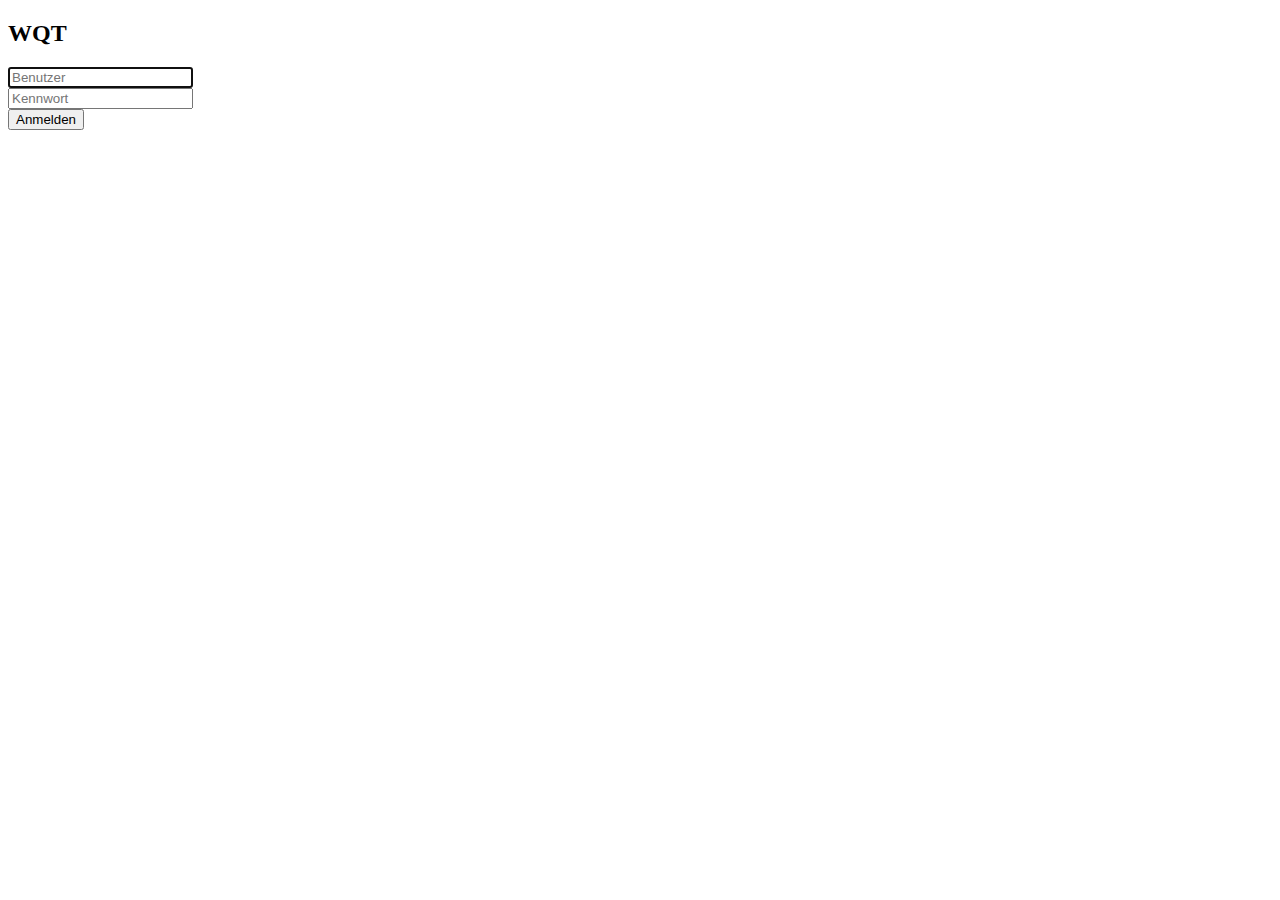
==== src/main/webapp/login.html @ 3cb64720 "Init" ====
<!doctype html>
<html lang="en" ng-app="wqtLoginApp" ng-controller="wqtLoginController">
<!-- loginPageMarker -->
<head>
<meta charset="utf-8">
<meta http-equiv="X-UA-Compatible" content="IE=edge">
<meta name="viewport" content="width=device-width, initial-scale=1">
<meta name="description" content="">
<meta name="author" content="">
<meta name="unauthorized" content="true">
<title>Anmeldung</title>
<!-- JQuery -->
<script src="webjars/jquery/2.2.4/jquery.min.js"></script>
<!-- Bootstrap -->
<link href="webjars/bootstrap/3.3.6/css/bootstrap.css" rel="stylesheet">
<script src="webjars/bootstrap/3.3.6/js/bootstrap.min.js"></script>
<!-- Angular -->
<script src="webjars/angularjs/1.4.7/angular.min.js"></script>
<!-- Controller -->
<script src="js/loginController.js"></script>
</head>
<body>
	<div class="container">
		<div class="row">
			<div class="col-md-4 col-md-offset-4 well">
				<h2 id="h2-login">WQT</h2>
				<form role="form" method="POST" action="j_spring_security_check" name="loginForm">
					<div class="form-group">
						<input type="text" class="form-control" placeholder="Benutzer" name="j_username" ng-model="user" required autofocus>
					</div>
					<div class="form-group">
						<input type="password" class="form-control" placeholder="Kennwort" name="j_password" ng-model="password" required>
					</div>
					<button id="button-login-login" class="btn btn-default" type="submit" ng-disabled="loginForm.$invalid">Anmelden</button>
				</form>
			</div>
		</div>
	</div>
</body>
</html>
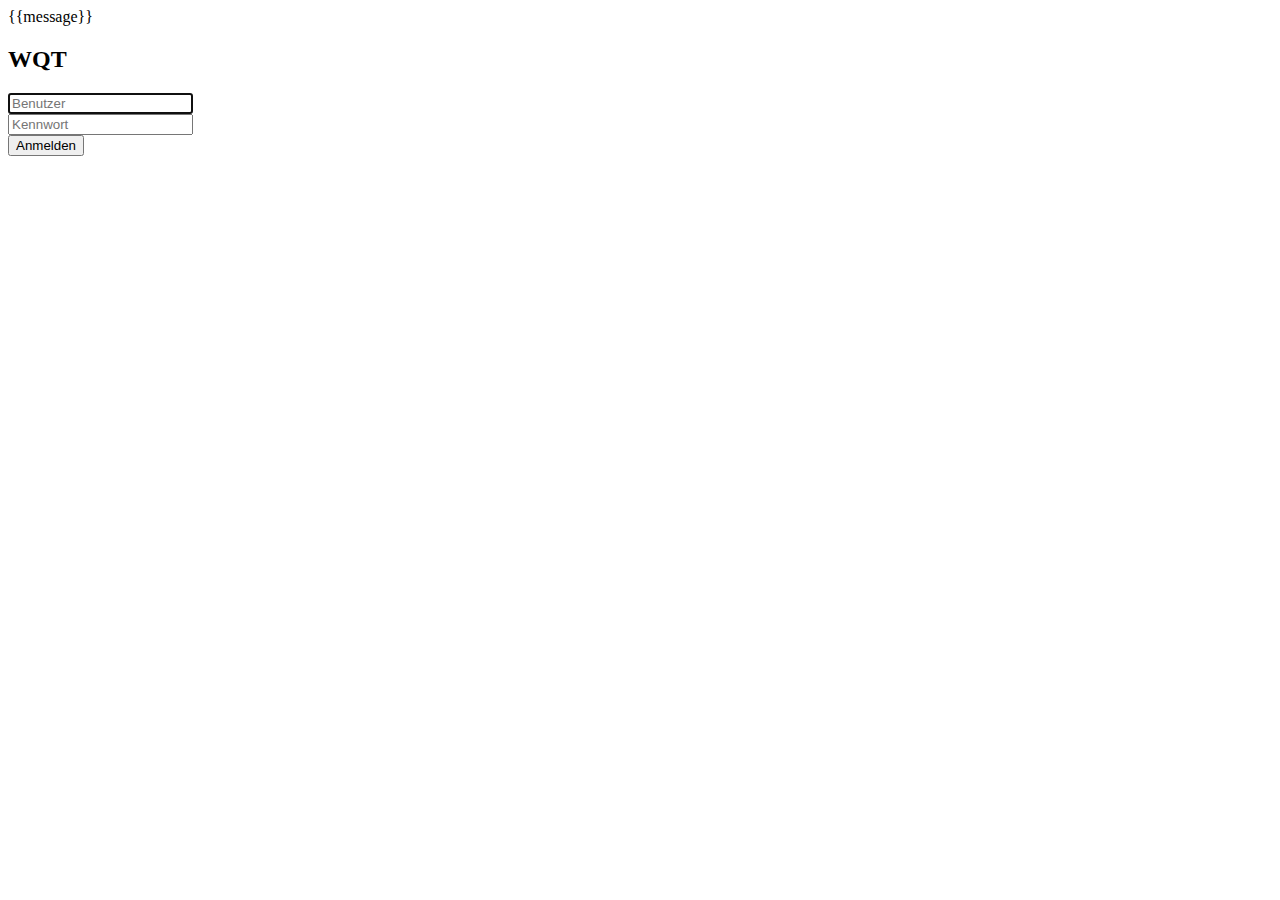
==== commit 630d0546: "Weekend work" ====
--- a/src/main/webapp/login.html
+++ b/src/main/webapp/login.html
@@ -18,12 +18,16 @@
 <script src="webjars/angularjs/1.4.7/angular.min.js"></script>
 <!-- Controller -->
 <script src="js/loginController.js"></script>
+<!-- CSS -->
+<link href="../css/wqt.css" rel="stylesheet" />
+<link href="../css/button.css" rel="stylesheet" />
 </head>
-<body>
+<body class="background">
 	<div class="container">
+		<div ng-show="message && message.length>0" class="alert alert-danger" role="alert">{{message}}</div>
 		<div class="row">
-			<div class="col-md-4 col-md-offset-4 well">
-				<h2 id="h2-login">WQT</h2>
+			<div class="col-md-4 col-md-offset-4">
+				<h2 id="h2-login" class="header">WQT</h2>
 				<form role="form" method="POST" action="j_spring_security_check" name="loginForm">
 					<div class="form-group">
 						<input type="text" class="form-control" placeholder="Benutzer" name="j_username" ng-model="user" required autofocus>
@@ -31,7 +35,7 @@
 					<div class="form-group">
 						<input type="password" class="form-control" placeholder="Kennwort" name="j_password" ng-model="password" required>
 					</div>
-					<button id="button-login-login" class="btn btn-default" type="submit" ng-disabled="loginForm.$invalid">Anmelden</button>
+					<button id="button-login-login" class="button button-neutral btn-block" type="submit" ng-disabled="loginForm.$invalid">Anmelden</button>
 				</form>
 			</div>
 		</div>
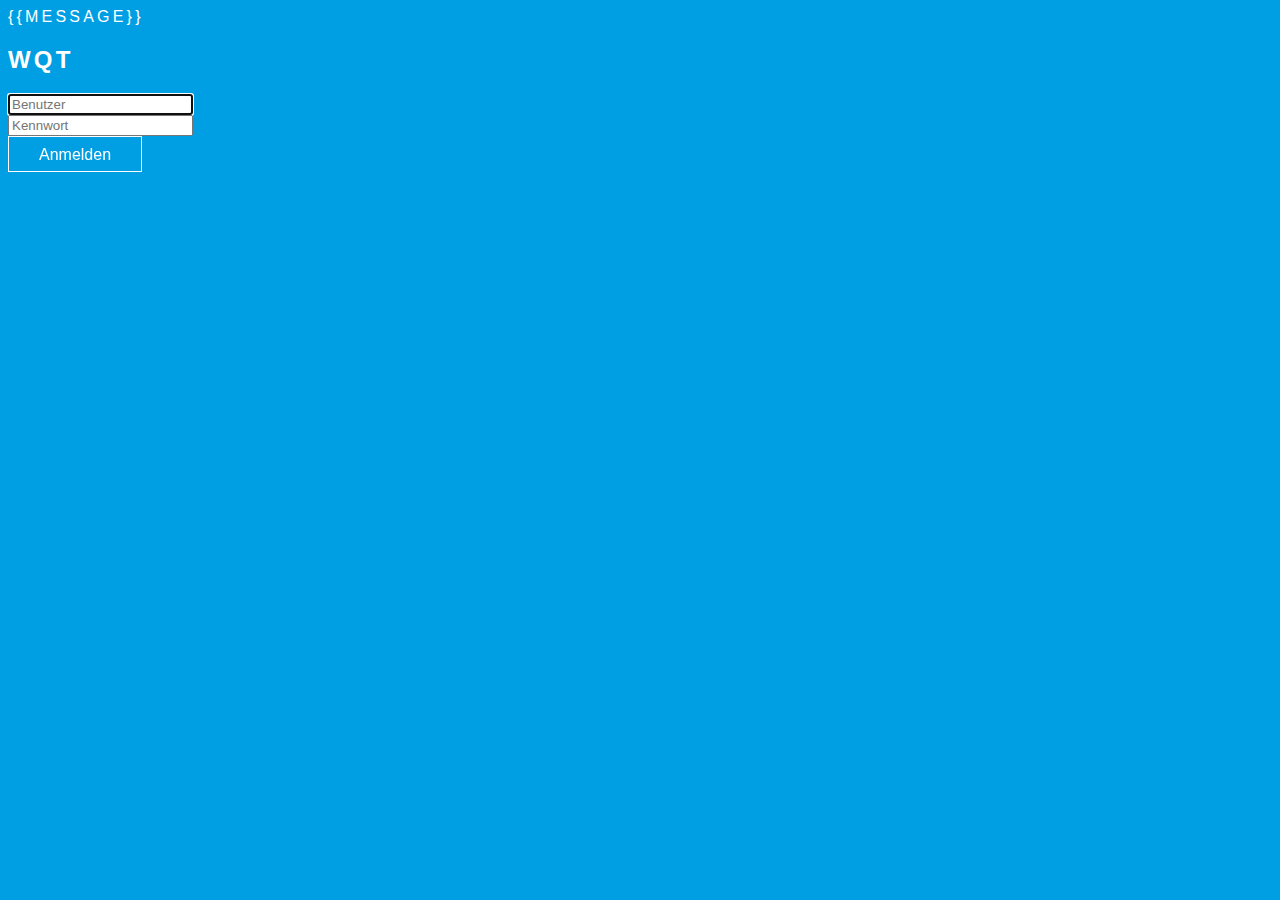
==== commit e44b3157: "Sunday work" ====
--- a/src/main/webapp/login.html
+++ b/src/main/webapp/login.html
@@ -2,43 +2,44 @@
 <html lang="en" ng-app="wqtLoginApp" ng-controller="wqtLoginController">
 <!-- loginPageMarker -->
 <head>
-<meta charset="utf-8">
-<meta http-equiv="X-UA-Compatible" content="IE=edge">
-<meta name="viewport" content="width=device-width, initial-scale=1">
-<meta name="description" content="">
-<meta name="author" content="">
-<meta name="unauthorized" content="true">
-<title>Anmeldung</title>
-<!-- JQuery -->
-<script src="webjars/jquery/2.2.4/jquery.min.js"></script>
-<!-- Bootstrap -->
-<link href="webjars/bootstrap/3.3.6/css/bootstrap.css" rel="stylesheet">
-<script src="webjars/bootstrap/3.3.6/js/bootstrap.min.js"></script>
-<!-- Angular -->
-<script src="webjars/angularjs/1.4.7/angular.min.js"></script>
-<!-- Controller -->
-<script src="js/loginController.js"></script>
-<!-- CSS -->
-<link href="../css/wqt.css" rel="stylesheet" />
-<link href="../css/button.css" rel="stylesheet" />
+    <meta charset="utf-8">
+    <meta http-equiv="X-UA-Compatible" content="IE=edge">
+    <meta name="viewport" content="width=device-width, initial-scale=1">
+    <meta name="description" content="">
+    <meta name="author" content="">
+    <meta name="unauthorized" content="true">
+    <title>Anmeldung</title>
+    <!-- JQuery -->
+    <script src="webjars/jquery/2.2.4/jquery.min.js"></script>
+    <!-- Bootstrap -->
+    <link href="webjars/bootstrap/3.3.6/css/bootstrap.css" rel="stylesheet">
+    <script src="webjars/bootstrap/3.3.6/js/bootstrap.min.js"></script>
+    <!-- Angular -->
+    <script src="webjars/angularjs/1.4.7/angular.min.js"></script>
+    <!-- Controller -->
+    <script src="js/loginController.js"></script>
+    <!-- CSS -->
+    <link href="css/wqt.css" rel="stylesheet"/>
+    <link href="css/button.css" rel="stylesheet"/>
 </head>
 <body class="background">
-	<div class="container">
-		<div ng-show="message && message.length>0" class="alert alert-danger" role="alert">{{message}}</div>
-		<div class="row">
-			<div class="col-md-4 col-md-offset-4">
-				<h2 id="h2-login" class="header">WQT</h2>
-				<form role="form" method="POST" action="j_spring_security_check" name="loginForm">
-					<div class="form-group">
-						<input type="text" class="form-control" placeholder="Benutzer" name="j_username" ng-model="user" required autofocus>
-					</div>
-					<div class="form-group">
-						<input type="password" class="form-control" placeholder="Kennwort" name="j_password" ng-model="password" required>
-					</div>
-					<button id="button-login-login" class="button button-neutral btn-block" type="submit" ng-disabled="loginForm.$invalid">Anmelden</button>
-				</form>
-			</div>
-		</div>
-	</div>
+<div class="container">
+    <div ng-show="message && message.length>0" class="alert alert-danger" role="alert">{{message}}</div>
+    <div class="row">
+        <div class="col-md-4 col-md-offset-4">
+            <h2 id="h2-login" class="header">WQT</h2>
+            <form role="form" method="POST" action="j_spring_security_check" name="loginForm">
+                <div class="form-group">
+                    <input type="text" class="form-control" placeholder="Benutzer" name="j_username" ng-model="user" required autofocus>
+                </div>
+                <div class="form-group">
+                    <input type="password" class="form-control" placeholder="Kennwort" name="j_password" ng-model="password" required>
+                </div>
+                <button id="button-login-login" class="button button-neutral btn-block" type="submit" ng-disabled="loginForm.$invalid">Anmelden
+                </button>
+            </form>
+        </div>
+    </div>
+</div>
 </body>
 </html>
--- a/src/main/webapp/css/wqt.css
+++ b/src/main/webapp/css/wqt.css
@@ -0,0 +1,30 @@
+@CHARSET "ISO-8859-1";
+
+.background {
+	background: #009fe3;
+	color: #ffffff;
+	font-family: "proxima-nova", sans-serif;
+	font-weight: 300;
+	letter-spacing: 0.2rem;
+	text-transform: uppercase;
+}
+
+.center {
+	margin-top: 10%;
+	text-align: center;
+}
+
+.current-ticket-number {
+	font-size: 164px;
+}
+
+.contact-information {
+	margin-top: 10%;
+}
+
+.truncate {
+	width: 230px;
+	white-space: nowrap;
+	overflow: hidden;
+	text-overflow: ellipsis;
+}--- a/src/main/webapp/css/button.css
+++ b/src/main/webapp/css/button.css
@@ -0,0 +1,53 @@
+@CHARSET "ISO-8859-1";
+
+.button {
+	background-color: transparent;
+	display: inline-block;
+	text-decoration: none;
+	border: 1px solid;
+	-webkit-transition: all 0.2s ease-in;
+	-moz-transition: all 0.2s ease-in;
+	-o-transition: all 0.2s ease-in;
+	transition: all 0.2s ease-in;
+	padding: 10px 30px 8px;
+	font-size: 16px;
+	line-height: 1;
+	text-align: center;
+}
+
+.button-next-customer {
+	margin-top: 10px;
+	margin-bottom: 10px;
+}
+
+.button-center {
+	width: 40%;
+	margin-left: 30%;
+	margin-right: 30%
+}
+
+.button:hover {
+	text-decoration: none;
+	cursor: pointer;
+	color: #000;
+}
+
+.button-neutral {
+	color: #fff;
+	border-color: #fff;
+}
+
+.button-neutral:hover {
+	color: #fff;
+	background-color: #000;
+}
+
+.button-primary {
+	color: #23849b;
+	border-color: #23849b;
+}
+
+.button-primary:hover {
+	color: #fff;
+	background-color: #23849b;
+}